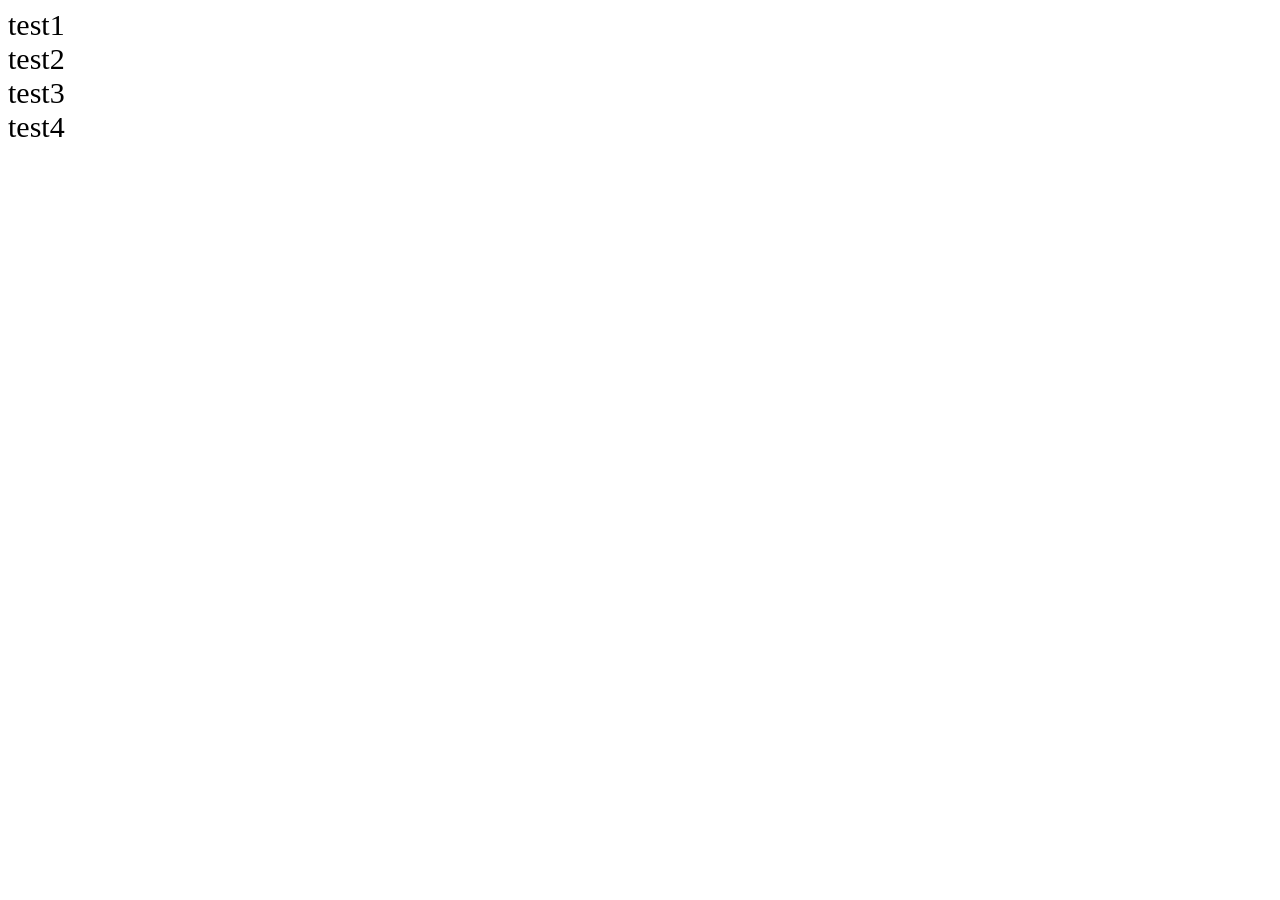
==== public/test.html @ c2032fb2 "adding metterials" ====
<!DOCTYPE HTML>
<html>
<head>
<meta charset="utf-8">
<style>
@font-face{
font-family:"GG_light";
src:url("./TTF/경기천년제목_Light.ttf") format("truetype");
}
@font-face{
font-family:"GG_medium";
src:url("./TTF/경기천년제목_Medium.ttf") format("truetype");
}
@font-face{
font-family:"GG_bold";
src:url("./TTF/경기천년제목_Bold.ttf") format("truetype");
}
@font-face{
font-family:"GG_dd";
src:url("./TTF/경기천년제목V_Bold.ttf") format("truetype");
}

body{
font-size:30px;
}
.test1{
font-family:"GG_light";
}
.test2{
font-family:"GG_medium";
}
.test3{
font-family:"GG_bold";
}
.test4{
font-family:"GG_dd";
}
</style>
</head>
<body>
<div class="test1">test1</div>
<div class="test2">test2</div>
<div class="test3">test3</div>
<div class="test4">test4</div>
</body>
</html>
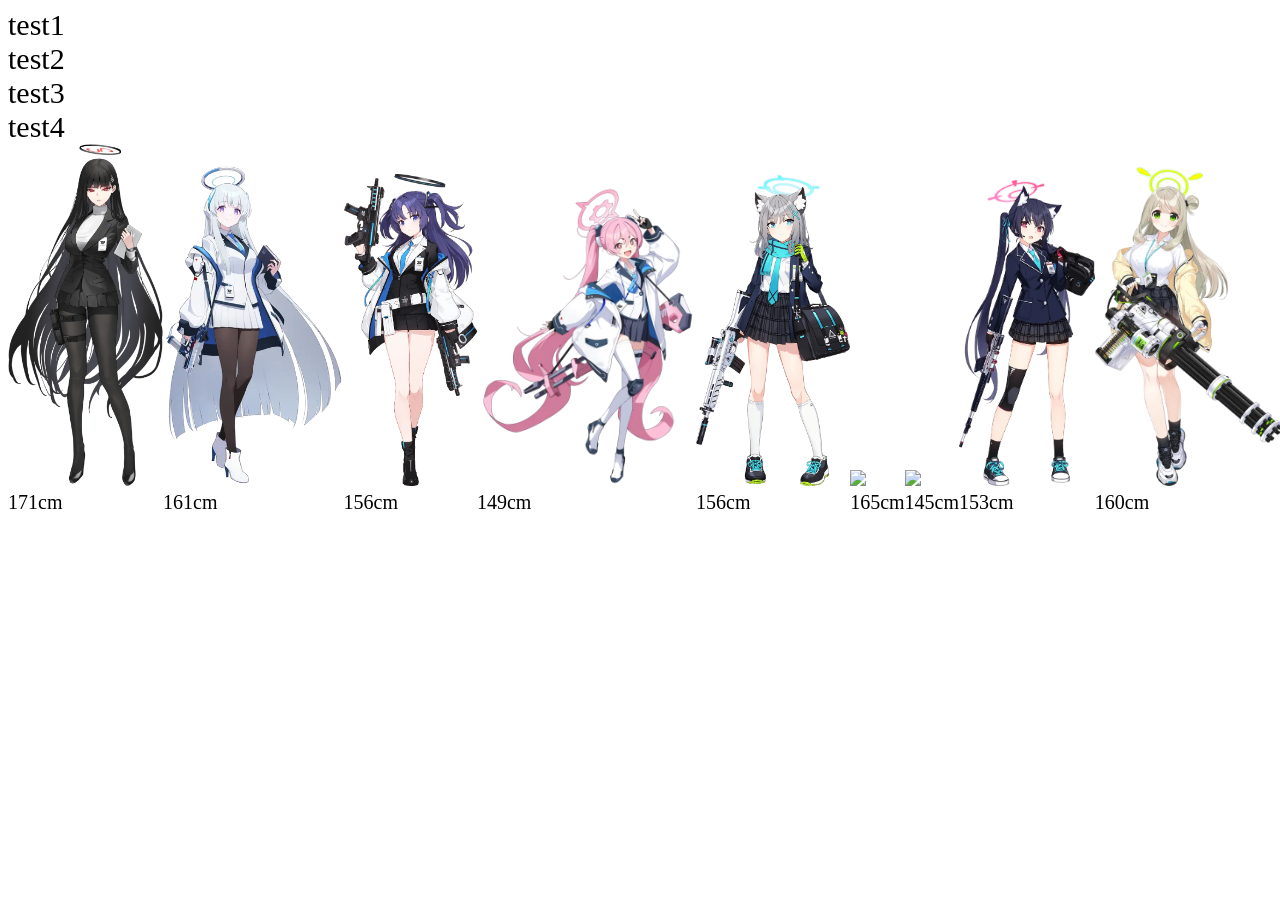
==== commit abe2dc3d: "Update test.html" ====
--- a/public/test.html
+++ b/public/test.html
@@ -35,6 +35,12 @@
 .test4{
 font-family:"GG_dd";
 }
+
+#standing{
+display:flex;
+align-items:flex-end;
+font-size:20px;
+}
 </style>
 </head>
 <body>
@@ -42,5 +48,37 @@
 <div class="test2">test2</div>
 <div class="test3">test3</div>
 <div class="test4">test4</div>
+<div id="standing"></div>
+
+
+<script src="./students.js" charset="utf-8"></script>
+<script src="./students_bio.js" charset="utf-8"></script>
+<script  charset="utf-8">
+const standing = document.getElementById('standing')
+//let students_bio = students_bio
+
+
+for(var i=0; i<students_bio.length; i++){
+	let name = students_bio[i].name.includes('*')
+		? students_bio[i].name.split(' ')[1].replace('*', ' ')
+		: students_bio[i].name.split(' ')[1]
+
+	let img_set = document.createElement('div')
+	img_set.className = 'standing'
+	img_set.width = students_bio[i].height * 0.5
+	let img_frame = document.createElement('img')
+	img_frame.src = './assets/students/' + name + '/standing.webp'
+	img_frame.height = students_bio[i].height * 2
+
+	let height = document.createElement('div')
+	height.innerText = students_bio[i].height + 'cm'
+
+	img_set.appendChild(img_frame)
+	img_set.appendChild(height)
+	standing.appendChild(img_set)
+}
+console.log('dodo')
+
+</script>
 </body>
 </html>
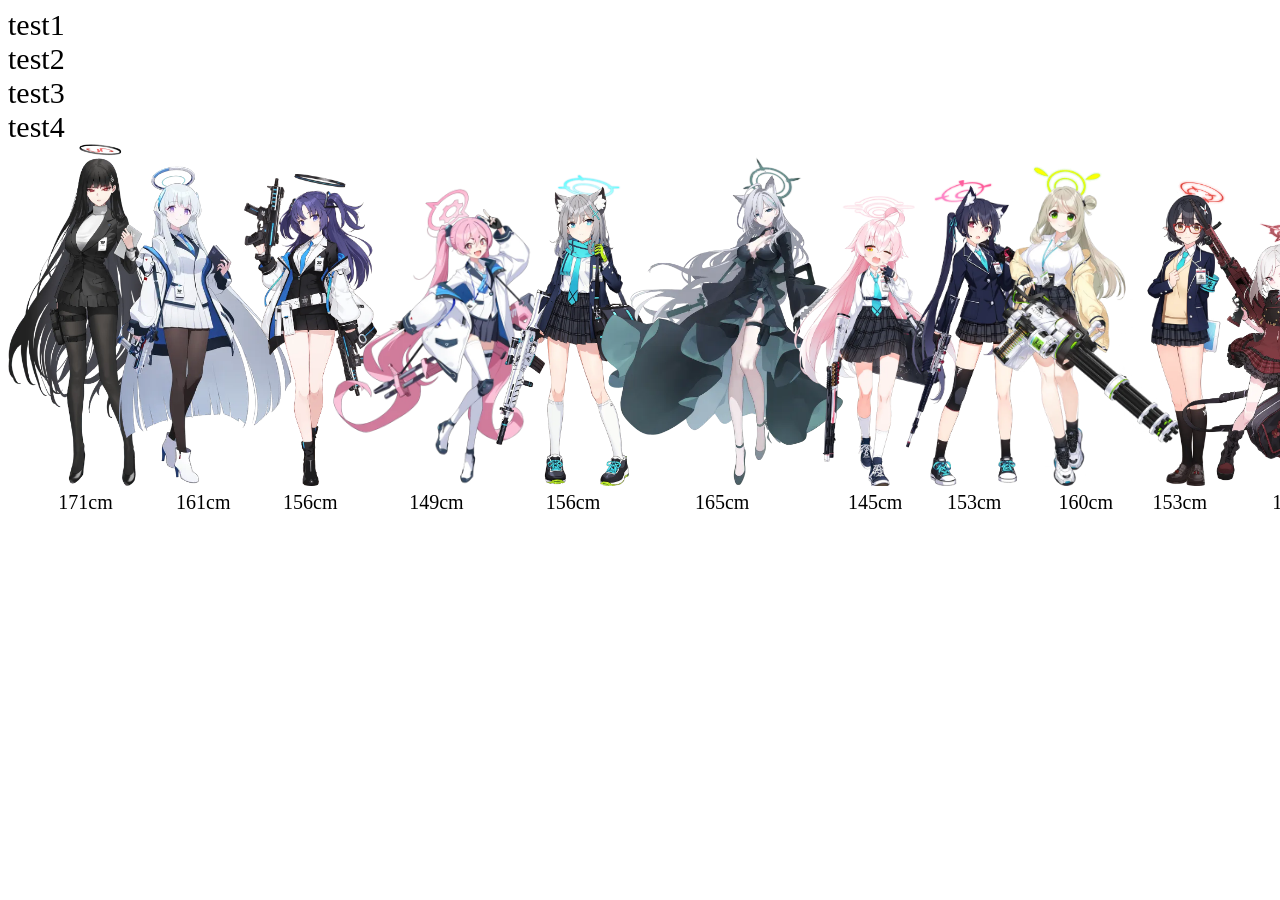
==== commit b8b960cc: "adding assets & tests" ====
--- a/public/test.html
+++ b/public/test.html
@@ -36,10 +36,14 @@
 font-family:"GG_dd";
 }
 
+.standing{
+	margin-right:-50px;
+}
 #standing{
 display:flex;
 align-items:flex-end;
 font-size:20px;
+text-align:center;
 }
 </style>
 </head>
@@ -60,12 +64,11 @@
 
 for(var i=0; i<students_bio.length; i++){
 	let name = students_bio[i].name.includes('*')
-		? students_bio[i].name.split(' ')[1].replace('*', ' ')
+		? students_bio[i].name.split(' ')[1].replace('*', '_')
 		: students_bio[i].name.split(' ')[1]
 
 	let img_set = document.createElement('div')
 	img_set.className = 'standing'
-	img_set.width = students_bio[i].height * 0.5
 	let img_frame = document.createElement('img')
 	img_frame.src = './assets/students/' + name + '/standing.webp'
 	img_frame.height = students_bio[i].height * 2
@@ -77,7 +80,7 @@
 	img_set.appendChild(height)
 	standing.appendChild(img_set)
 }
-console.log('dodo')
+
 
 </script>
 </body>
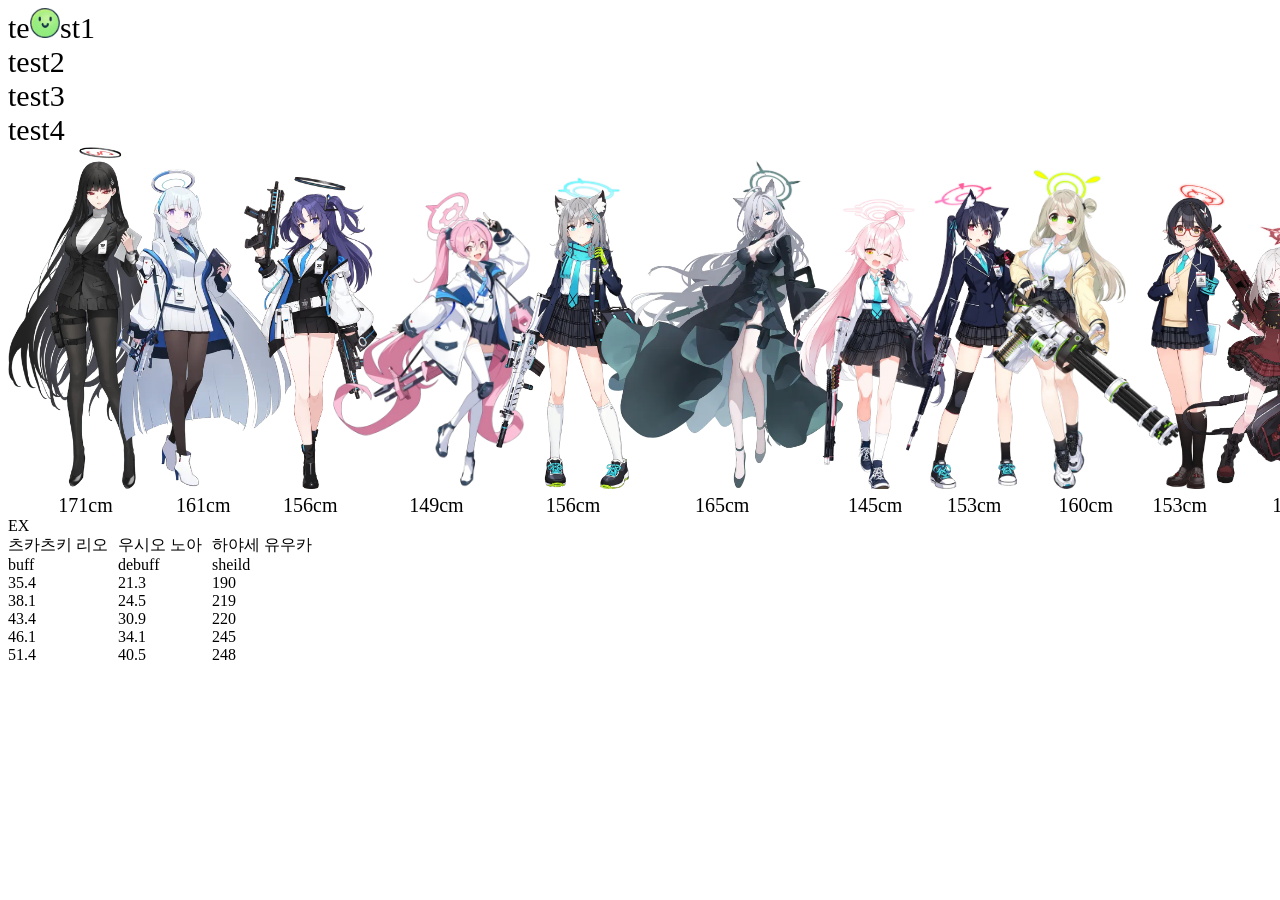
==== commit 7e9ba167: "Update test.html" ====
--- a/public/test.html
+++ b/public/test.html
@@ -20,8 +20,11 @@
 src:url("./TTF/경기천년제목V_Bold.ttf") format("truetype");
 }
 
-body{
+#font-test{
 font-size:30px;
+}
+#font-test img{
+height:1em;
 }
 .test1{
 font-family:"GG_light";
@@ -45,18 +48,30 @@
 font-size:20px;
 text-align:center;
 }
+#status{
+display:flex;
+}
+#status > div{
+margin-right:10px;
+}
 </style>
 </head>
 <body>
-<div class="test1">test1</div>
+<div id="font-test">
+<div class="test1">te<img src="./assets/field-A.webp">st1</div>
 <div class="test2">test2</div>
 <div class="test3">test3</div>
 <div class="test4">test4</div>
+</div>
 <div id="standing"></div>
+
+<div>EX</div>
+<div id="status"></div>
 
 
 <script src="./students.js" charset="utf-8"></script>
 <script src="./students_bio.js" charset="utf-8"></script>
+<script src="./students_details.js" charset="utf-8"></script>
 <script  charset="utf-8">
 const standing = document.getElementById('standing')
 //let students_bio = students_bio
@@ -82,6 +97,47 @@
 }
 
 
+
+const status = document.getElementById('status')
+
+for(i=0; i<students_details.length; i++){
+	students_bio.map(st => st.name === students_details[i].name ? students_details[i]['bio'] = st : null)
+	let full_name = students_details[i].variant === "normal" ?
+		students_details[i].name : 
+		students_details[i].name + "(" + students_details[i].bio.variant[students_details[i].variant] + ")"
+
+	let values = students_details[i]['skills']['ex'][0]['values1']['stats'].length > 1 ?
+		students_details[i]['skills']['ex'][0]['values1']
+		: students_details[i]['skills']['ex'][0]['values2']
+	let value_ = values['stats']
+/*
+	let value_ = values['buff'] ? values['buff']
+		: values['debuff'] ? values['debuff']
+		: values['cost'] ? values['cost']
+		: values['damage'] ? values['damage']
+		: []
+*/
+	let stats_each = document.createElement('div')
+	let s_name = document.createElement('div')
+	s_name.innerText = full_name
+	stats_each.appendChild(s_name)
+
+	let skill_name = document.createElement('div')
+	skill_name.innerText = values['type']
+	stats_each.appendChild(skill_name)
+
+	for(v=0; v<value_.length; v++){
+		let status_detail = document.createElement("div")
+		status_detail.innerText = value_[v]
+		stats_each.appendChild(status_detail)
+	}
+
+	console.log(students_details[i]['skills']['ex'][0]['values1'])
+	status.appendChild(stats_each)
+}
+//console.log(students_details[0]['skills']['ex'][0]['desc'])
+
+
 </script>
 </body>
 </html>
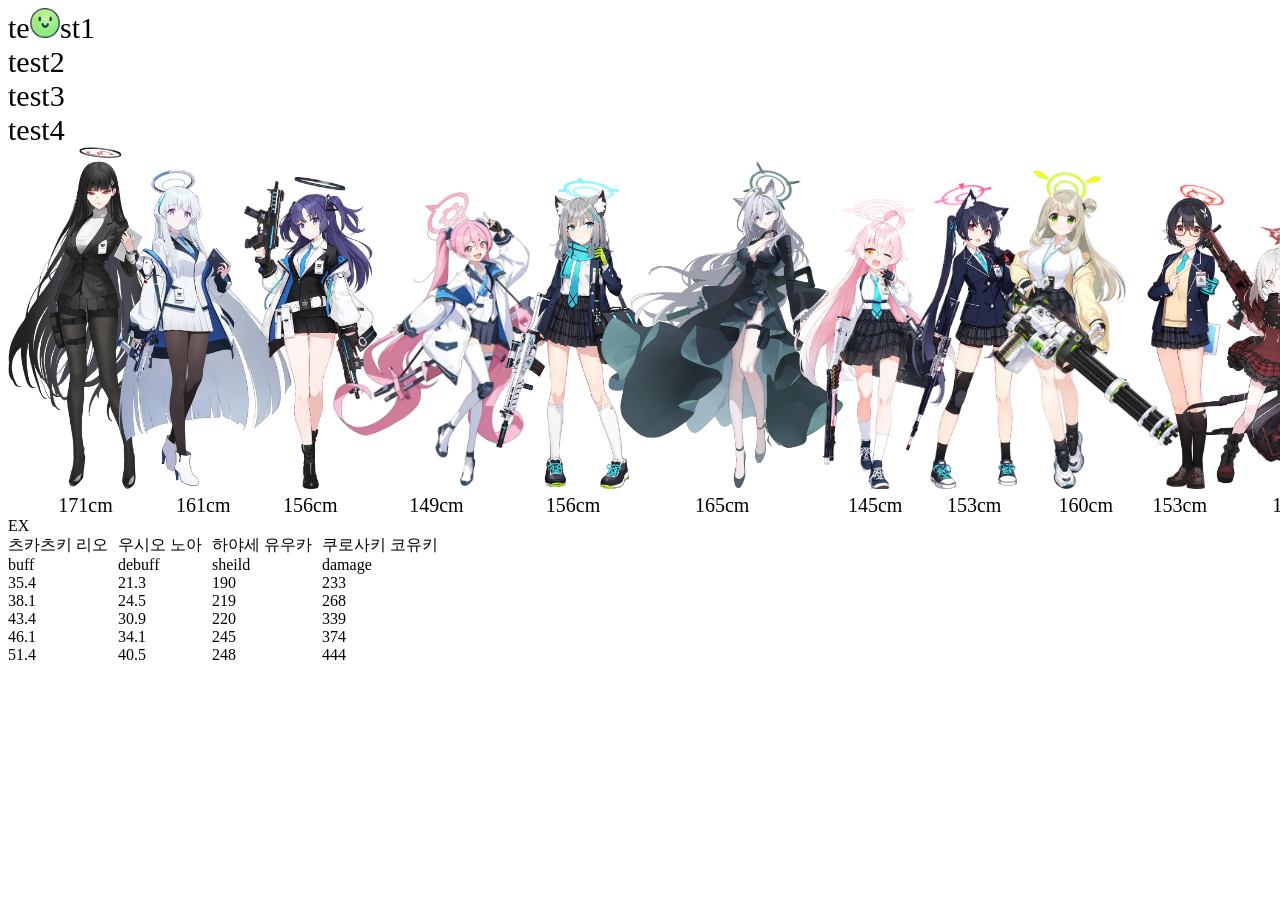
==== commit e6f0a08c: "Update test.html" ====
--- a/public/test.html
+++ b/public/test.html
@@ -85,7 +85,8 @@
 	let img_set = document.createElement('div')
 	img_set.className = 'standing'
 	let img_frame = document.createElement('img')
-	img_frame.src = './assets/students/' + name + '/standing.webp'
+	img_frame.src = './assets/students/' + name + '/standing1.webp'
+	img_frame.onerror = function () { this.src = './assets/students/' + name + '/standing.webp' }
 	img_frame.height = students_bio[i].height * 2
 
 	let height = document.createElement('div')
